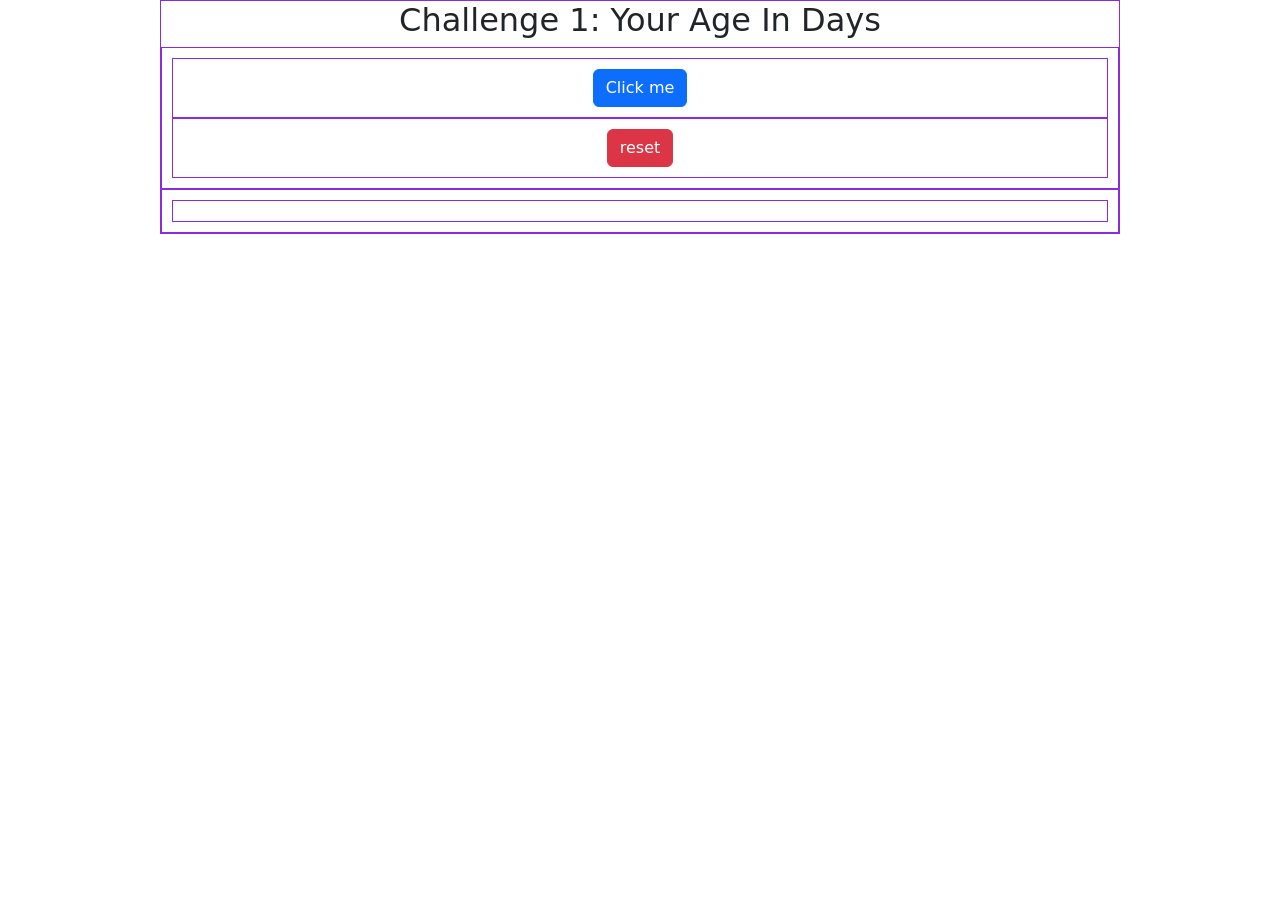
==== index.html @ ba256714 "initial commit" ====
<html lang="en">
<head>
    <meta charset="UTF-8">
    <meta http-equiv="X-UA-Compatible" content="IE=edge">
    <meta name="viewport" content="width=device-width, initial-scale=1.0">
    <link rel="stylesheet" href="https://cdn.jsdelivr.net/npm/bootstrap@5.1.3/dist/css/bootstrap.min.css">
   <link rel="stylesheet" href="static/css/style.css">
    <title>JavaScript</title>
</head>
<body>
    <div class="container-1 ">
    <h2>Challenge 1: Your Age In Days </h2>

    <div class ="flex-box-container-1">
    
        <div>
            <button  class= "btn btn-primary" onclick="ageInDays()">Click me</button>
        </div>

            <div> 
                <button class= "btn btn-danger" onclick="reset()">reset</button>
            </div>
        
        </div>

        <div class="flex-box-container-1">
        
            <div id="flex-box-result">

            </div>
        </div>
    </div>

    <script src = "static/js/script.js"></script>
     
</body>
</html>
---- static/css/style.css ----
.container-1{
    border: 1px solid blueviolet;
    margin: 0 auto;
    width: 75%;
    text-align: center;
}


.flex-box-container-1 {
    display: flex;
    border: 1px solid blueviolet;
    padding: 10px;
    flex-wrap: wrap;
    flex-direction: column;
    justify-content:space-around;

}

.flex-box-container-1 div{
    padding: 10px;
    border: 1px solid blueviolet;
    align-items: center;
}
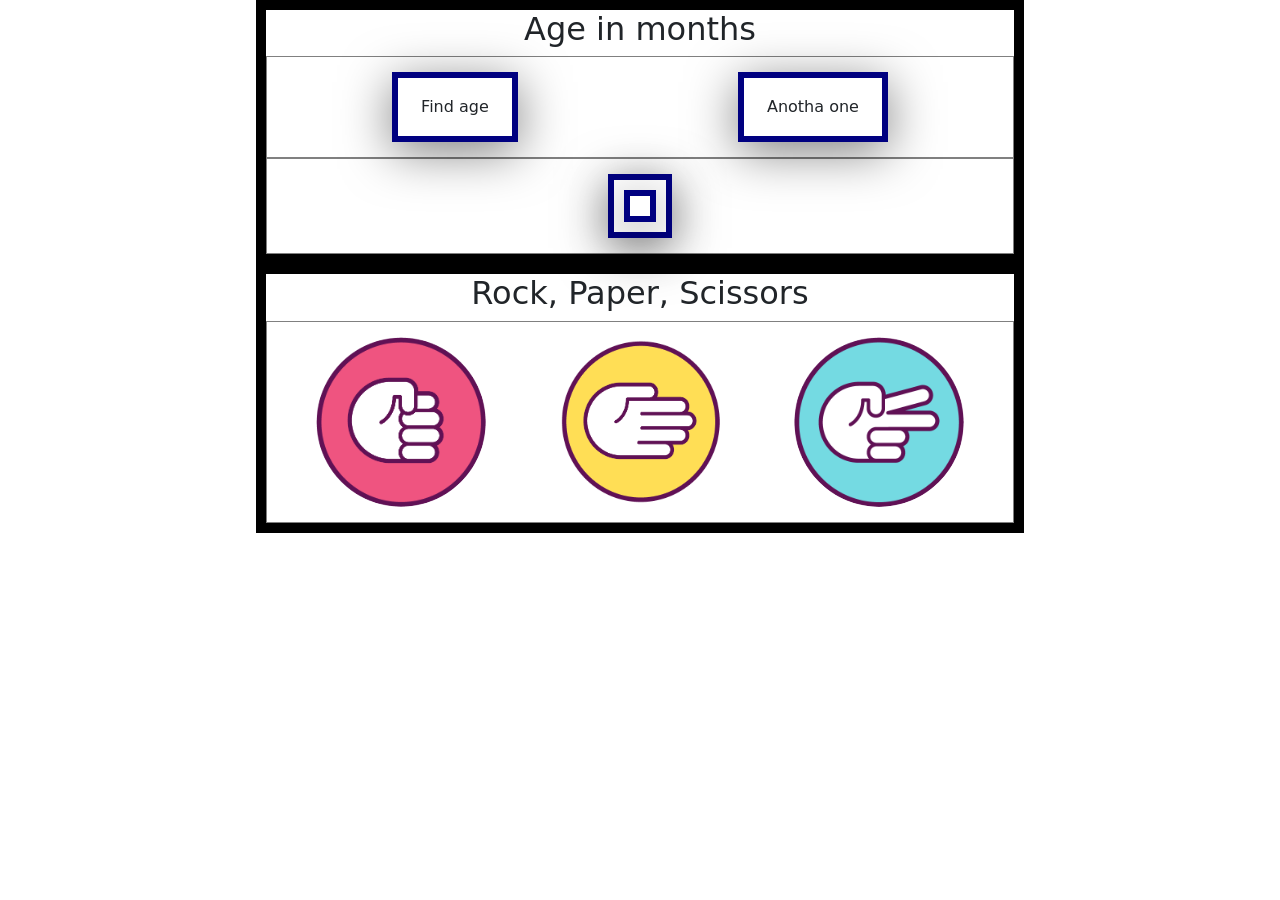
==== commit 97a46beb: "Task complete" ====
--- a/index.html
+++ b/index.html
@@ -3,35 +3,42 @@
     <meta charset="UTF-8">
     <meta http-equiv="X-UA-Compatible" content="IE=edge">
     <meta name="viewport" content="width=device-width, initial-scale=1.0">
+    <title>PracticeJavaScript</title>
     <link rel="stylesheet" href="https://cdn.jsdelivr.net/npm/bootstrap@5.1.3/dist/css/bootstrap.min.css">
-   <link rel="stylesheet" href="static/css/style.css">
-    <title>JavaScript</title>
+    <link rel="stylesheet" href="Practice1/css/style1.css">
 </head>
 <body>
-    <div class="container-1 ">
-    <h2>Challenge 1: Your Age In Days </h2>
+ 
+     <div class="container1">
+        <h2> Age in months </h2>
+        <div class="flex-box-container1">
+            <div>
+                 <button class="btn btn-main" onclick="ageof()">Find age</button>
+         </div>
 
-    <div class ="flex-box-container-1">
-    
-        <div>
-            <button  class= "btn btn-primary" onclick="ageInDays()">Click me</button>
-        </div>
-
-            <div> 
-                <button class= "btn btn-danger" onclick="reset()">reset</button>
+            <div>
+                <button class="btn btn-redo" onclick="redo()">Anotha one</button>
             </div>
-        
-        </div>
-
-        <div class="flex-box-container-1">
-        
-            <div id="flex-box-result">
-
             </div>
+                <div class="flex-box-container1">
+                   
+                    <div id="flex-box-container1">
+            <div id="flex-box-result"></div>
         </div>
     </div>
+</div>
 
-    <script src = "static/js/script.js"></script>
-     
+<div class="container-2"> 
+    <h2>Rock, Paper, Scissors</h2>
+    <div class="flex-box-rps" id="flex-box-rps-div">
+        <img id="rock" src="./Practice1/image/SeekPng.com_rock-paper-scissors-png_1113492.png"  height=170 width=170 alt="" onclick="rpsGame(this)">
+        <img id="paper" src="./Practice1/image/play-rock-paper-scissors-with-us-246506.png"  height=170 width=170 alt="" onclick="rpsGame(this)">
+        <img id="scissors" src="./Practice1/image/clipart4288836.png" height=170 width=170 alt="" onclick="rpsGame(this)">
+
+    </div>
+        
+</div>
+
+    <script src="Practice1/js/pract1.js"></script>
 </body>
 </html>
--- a/Practice1/css/style1.css
+++ b/Practice1/css/style1.css
@@ -0,0 +1,39 @@
+.container1,.container-2{
+    width: 60%;
+    border: 10px solid black;
+    margin: auto;
+    align-items: center;
+    text-align: center;
+   
+}
+
+.flex-box-container1,.flex-box-rps{
+    display: flex;
+    border: 1px solid grey;
+    padding: 15px;
+    flex-wrap: wrap;
+    flex-direction: row;
+    justify-content:space-around;
+    
+
+}
+
+.flex-box-container1 div{
+    display: flex;
+    padding: 10px;
+    border: 6px solid navy ;
+    align-items: center;
+    box-shadow: 0px 10px 50px rgba(0, 0, 0, 0.5);
+    
+}
+
+.flex-box-rps img:hover{
+    
+  
+    box-shadow: 0px 10px 50px rgba(37, 50, 233, 1);
+
+}
+
+img{
+    border-radius: 50%;
+}
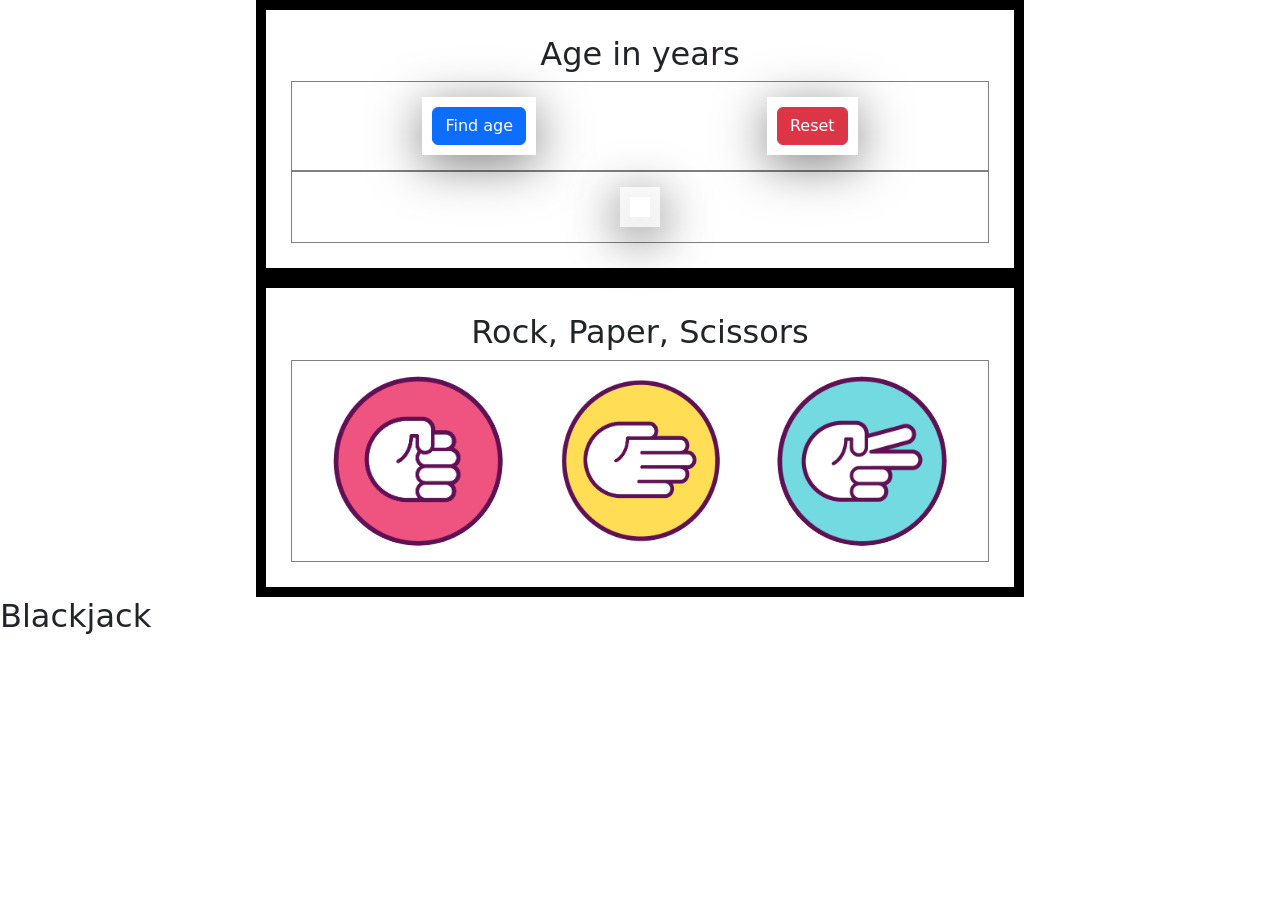
==== commit fb71e998: "ok" ====
--- a/index.html
+++ b/index.html
@@ -10,14 +10,14 @@
 <body>
  
      <div class="container1">
-        <h2> Age in months </h2>
+        <h2> Age in years </h2>
         <div class="flex-box-container1">
             <div>
-                 <button class="btn btn-main" onclick="ageof()">Find age</button>
+                 <button class="btn btn-primary" onclick="ageof()">Find age</button>
          </div>
 
             <div>
-                <button class="btn btn-redo" onclick="redo()">Anotha one</button>
+                <button class="btn btn-danger" onclick="redo()">Reset</button>
             </div>
             </div>
                 <div class="flex-box-container1">
@@ -41,4 +41,13 @@
 
     <script src="Practice1/js/pract1.js"></script>
 </body>
-</html>+</html>
+
+
+
+<!-- Blackjack -->
+
+<div class="container-3">
+    <h2>Blackjack</h2>
+
+</div>
--- a/Practice1/css/style1.css
+++ b/Practice1/css/style1.css
@@ -4,6 +4,7 @@
     margin: auto;
     align-items: center;
     text-align: center;
+    padding: 25px;
    
 }
 
@@ -21,7 +22,7 @@
 .flex-box-container1 div{
     display: flex;
     padding: 10px;
-    border: 6px solid navy ;
+    border: 6px  navy ;
     align-items: center;
     box-shadow: 0px 10px 50px rgba(0, 0, 0, 0.5);
     
